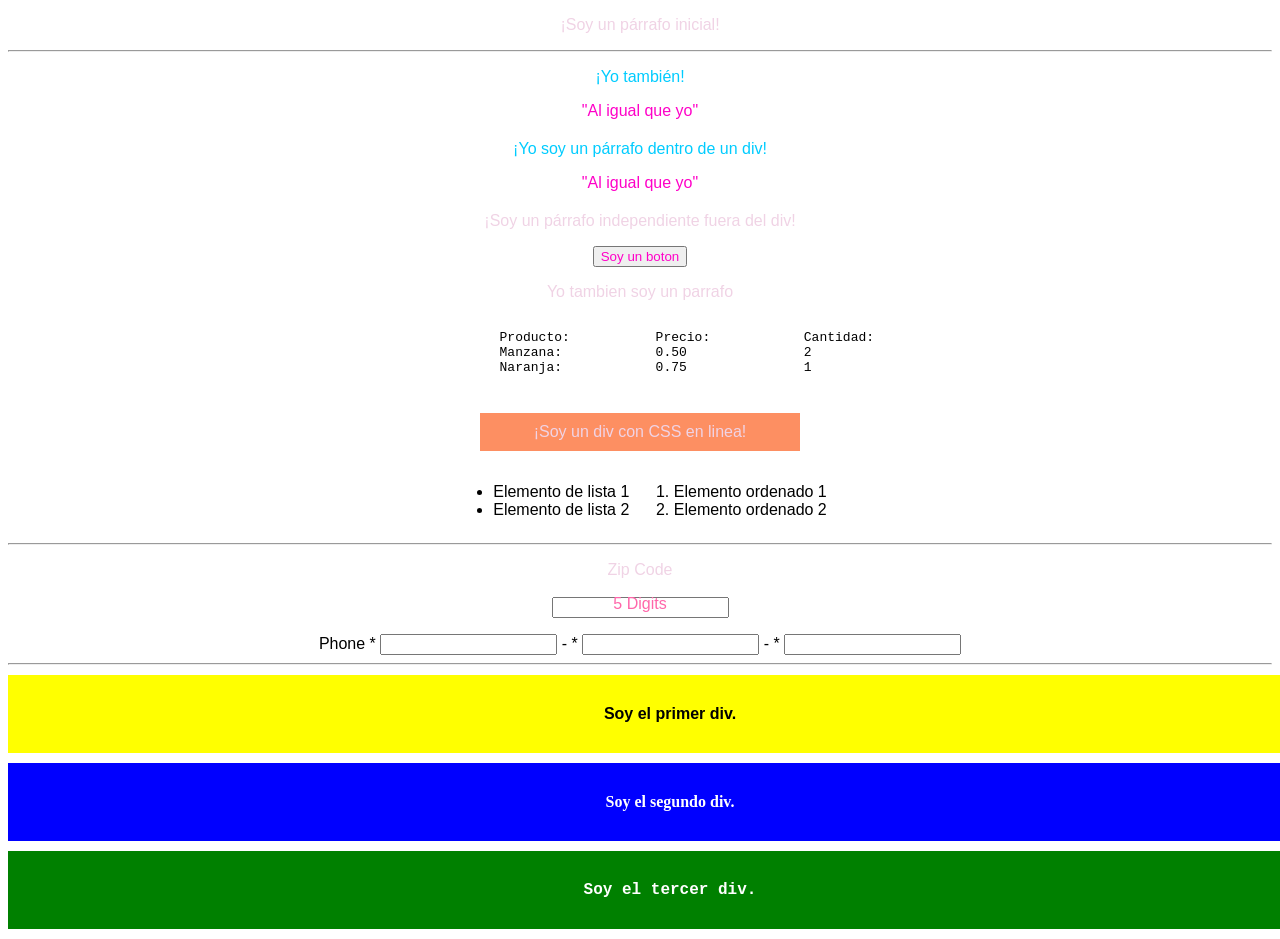
==== index.html @ 56e7fd73 "Estructura final con formularios y bloques de colores" ====
<!DOCTYPE html>
<html lang="en">
<head>
    <meta charset="UTF-8">
    <meta name="viewport" content="width=device-width, initial-scale=1.0">
    <title>PRACTICANDO CSS - SuperCell-30</title>
    <link rel="stylesheet" type="text/css" href="style.css">
</head>
<body>  
    <center>
        <p>¡Soy un párrafo inicial!</p> 
        <hr>

        <p class="my-class">¡Yo también!</p>
        <p id="my-id-1">"Al igual que yo"</p>

        <div>
            <p class="my-class">¡Yo soy un párrafo dentro de un div!</p>
            <p id="my-id-2">"Al igual que yo"</p>
        </div>

        <p class="special-text">¡Soy un párrafo independiente fuera del div!</p>
        <button>Soy un boton</button>
        <p>Yo tambien soy un parrafo</p>

        <pre>
            Producto:           Precio:            Cantidad:
            Manzana:            0.50               2
            Naranja:            0.75               1
        </pre>
        
        <p style="background-color: #FD8F62; width: 300px; text-align: center; margin-top: 10px; padding: 10px;">
            ¡Soy un div con CSS en linea!
        </p>  

        <ul>
            <li>Elemento de lista 1</li>
            <li>Elemento de lista 2</li>
        </ul>

        <ol>
            <li>Elemento ordenado 1</li>
            <li>Elemento ordenado 2</li>
        </ol>

        <hr>

        <p class="instructions-container">
            <label for="zip">Zip Code <span class="instructions">5 Digits</span></label>
            <input type="number" pattern="[0-9]*" maxlength="5" id="zip" name="zip" required>
        </p>

        <label for="areacode">Phone * <span class="hidden">Area Code</span></label>
        <input required type="tel" name="areacode" id="areacode" maxlength="3">
        -
        <label for="threedigits" class="inline"><span class="hidden">First Three Phone Digits</span> *</label>
        <input required type="tel" name="threedigits" id="threedigits" maxlength="3">
        -
        <label for="fourdigits" class="inline"><span class="hidden">Last Four Phone Digits</span> *</label>
        <input required type="tel" name="fourdigits" id="fourdigits" maxlength="4">

        <hr>

        <div id="first">Soy el primer div.</div>
        <div id="second">Soy el segundo div.</div>
        <div id="third">Soy el tercer div.</div>

    </center>   
</body>
</html>
---- style.css ----
/* --- CONFIGURACIÓN GLOBAL --- */
body {
    text-align: center;
    font-family: Arial, sans-serif;
    background-color: #ffffff;
}

/* --- PÁRRAFOS Y TEXTOS --- */
p {
    color: rgb(240, 211, 229); /* El rosa muy clarito */
    font-family: Arial, Helvetica, sans-serif;
}

/* Corregido: .my-class (con guion, no punto) */
.my-class {
    color: rgb(0, 204, 255); /* Azul cyan */
    font-family: Avenir, sans-serif;
}

/* Corregido: #my-id-1 y #my-id-2 (con guiones) */
#my-id-1, #my-id-2 {
    color: rgb(72, 255, 0); /* Verde lima */
    font-family: 'Times New Roman', Times, serif;
}

/* Párrafo específico dentro de un div */
div p {
    color: rgb(150, 150, 150); /* Agregué un gris ya que estaba vacío */
    font-family: 'Courier New', Courier, monospace;
}

/* Botones y IDs específicos con Fucsia */
button, #my-id-1, #my-id-2 {
    color: rgb(255, 0, 200); /* Fucsia */
    font-family: Avenir, sans-serif;
}

/* --- BLOQUES DE PRODUCTOS (PRE) --- */
pre {
    display: block;
    font-family: monospace;
    white-space: pre;
    margin: 1em 0;
    text-align: left;
    display: inline-block; /* Para que se centre con el <center> del HTML */
}

/* --- LISTAS (Logical Properties del tablero) --- */
ul, ol {
    display: inline-block;
    text-align: left;
    margin-block-start: 1em;
    margin-block-end: 1em;
    padding-inline-start: 40px; /* Los 40px importantes de la clase */
}

ul { list-style-type: disc; }
ol { list-style-type: decimal; }

/* --- FORMULARIOS Y ACCESIBILIDAD --- */
.instructions {
    position: relative;
    top: 1em; /* Ajustado para que no se baje tanto */
    display: block;
    color: #FF66AA; /* Rosa para que sea visible */
}

.instruction-container {
    margin-bottom: 2em;
}

/* Clase para ocultar etiquetas del lector de pantalla (image_75ffff.png) */
.hidden {
    position: absolute;
    left: -10000px;
    top: auto;
    width: 1px;
    height: 1px;
    overflow: hidden;
}

/* --- BLOQUES DE COLORES FINALES (image_6a9085.png) --- */
#first {
    background-color: yellow;
    width: 100%;
    font-family: Arial;
}

#second {
    background-color: blue;
    width: 100%; /* Cambiado a 100% para que se vea como en tu foto */
    font-family: 'Times New Roman', Times, serif;
    color: white; /* Texto blanco para que se lea en el azul */
}

#third {
    background-color: green;
    width: 100%;
    font-family: 'Courier New', Courier, monospace;
    color: white;
}

/* Espaciado de los bloques */
#first, #second, #third {
    margin: 10px 0;
    padding: 30px;
    font-weight: bold;
}

div {
    margin: 20px;
}
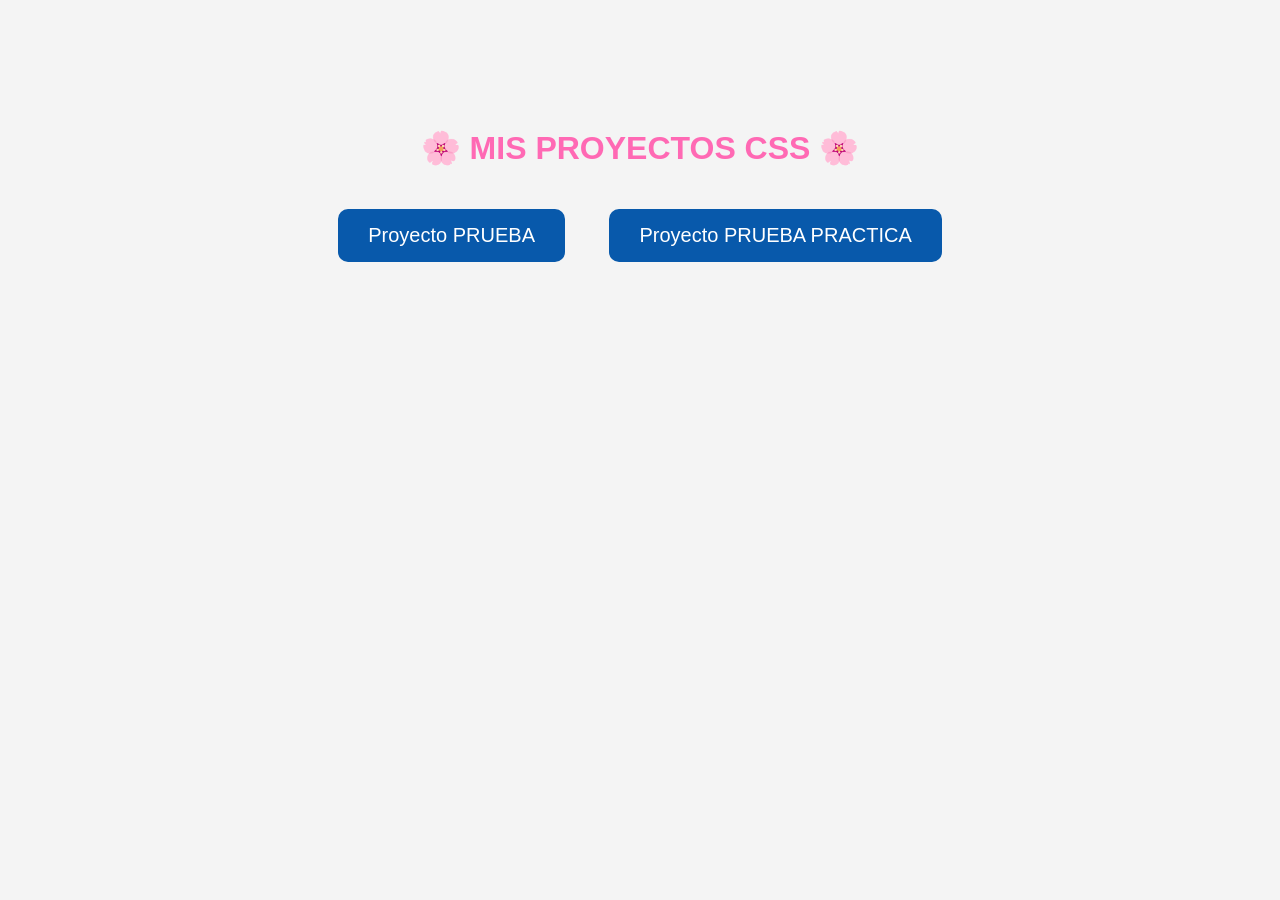
==== commit 571cf59c: "Agregar página principal" ====
--- a/index.html
+++ b/index.html
@@ -1,70 +1,50 @@
 <!DOCTYPE html>
-<html lang="en">
+<html lang="es">
 <head>
     <meta charset="UTF-8">
     <meta name="viewport" content="width=device-width, initial-scale=1.0">
-    <title>PRACTICANDO CSS - SuperCell-30</title>
-    <link rel="stylesheet" type="text/css" href="style.css">
+    <title>Mis Proyectos CSS</title>
+
+    <style>
+        body{
+            font-family: Arial, sans-serif;
+            background: #f4f4f4;
+            text-align: center;
+            padding-top: 100px;
+        }
+
+        h1{
+            color: #ff69b4;
+        }
+
+        .boton{
+            display: inline-block;
+            margin: 20px;
+            padding: 15px 30px;
+            background: #0859ab;
+            color: white;
+            text-decoration: none;
+            border-radius: 10px;
+            font-size: 20px;
+        }
+
+        .boton:hover{
+            background: #ff69b4;
+        }
+    </style>
 </head>
-<body>  
-    <center>
-        <p>¡Soy un párrafo inicial!</p> 
-        <hr>
 
-        <p class="my-class">¡Yo también!</p>
-        <p id="my-id-1">"Al igual que yo"</p>
+<body>
 
-        <div>
-            <p class="my-class">¡Yo soy un párrafo dentro de un div!</p>
-            <p id="my-id-2">"Al igual que yo"</p>
-        </div>
+    <h1>🌸 MIS PROYECTOS CSS 🌸</h1>
 
-        <p class="special-text">¡Soy un párrafo independiente fuera del div!</p>
-        <button>Soy un boton</button>
-        <p>Yo tambien soy un parrafo</p>
+    <a class="boton" href="./PRUEBA/index.html">
+        Proyecto PRUEBA
+    </a>
 
-        <pre>
-            Producto:           Precio:            Cantidad:
-            Manzana:            0.50               2
-            Naranja:            0.75               1
-        </pre>
-        
-        <p style="background-color: #FD8F62; width: 300px; text-align: center; margin-top: 10px; padding: 10px;">
-            ¡Soy un div con CSS en linea!
-        </p>  
+    <a class="boton" href="./PRUEBA%20PRACTICA/index.html">
+        Proyecto PRUEBA PRACTICA
+    </a>
 
-        <ul>
-            <li>Elemento de lista 1</li>
-            <li>Elemento de lista 2</li>
-        </ul>
-
-        <ol>
-            <li>Elemento ordenado 1</li>
-            <li>Elemento ordenado 2</li>
-        </ol>
-
-        <hr>
-
-        <p class="instructions-container">
-            <label for="zip">Zip Code <span class="instructions">5 Digits</span></label>
-            <input type="number" pattern="[0-9]*" maxlength="5" id="zip" name="zip" required>
-        </p>
-
-        <label for="areacode">Phone * <span class="hidden">Area Code</span></label>
-        <input required type="tel" name="areacode" id="areacode" maxlength="3">
-        -
-        <label for="threedigits" class="inline"><span class="hidden">First Three Phone Digits</span> *</label>
-        <input required type="tel" name="threedigits" id="threedigits" maxlength="3">
-        -
-        <label for="fourdigits" class="inline"><span class="hidden">Last Four Phone Digits</span> *</label>
-        <input required type="tel" name="fourdigits" id="fourdigits" maxlength="4">
-
-        <hr>
-
-        <div id="first">Soy el primer div.</div>
-        <div id="second">Soy el segundo div.</div>
-        <div id="third">Soy el tercer div.</div>
-
-    </center>   
 </body>
 </html>
